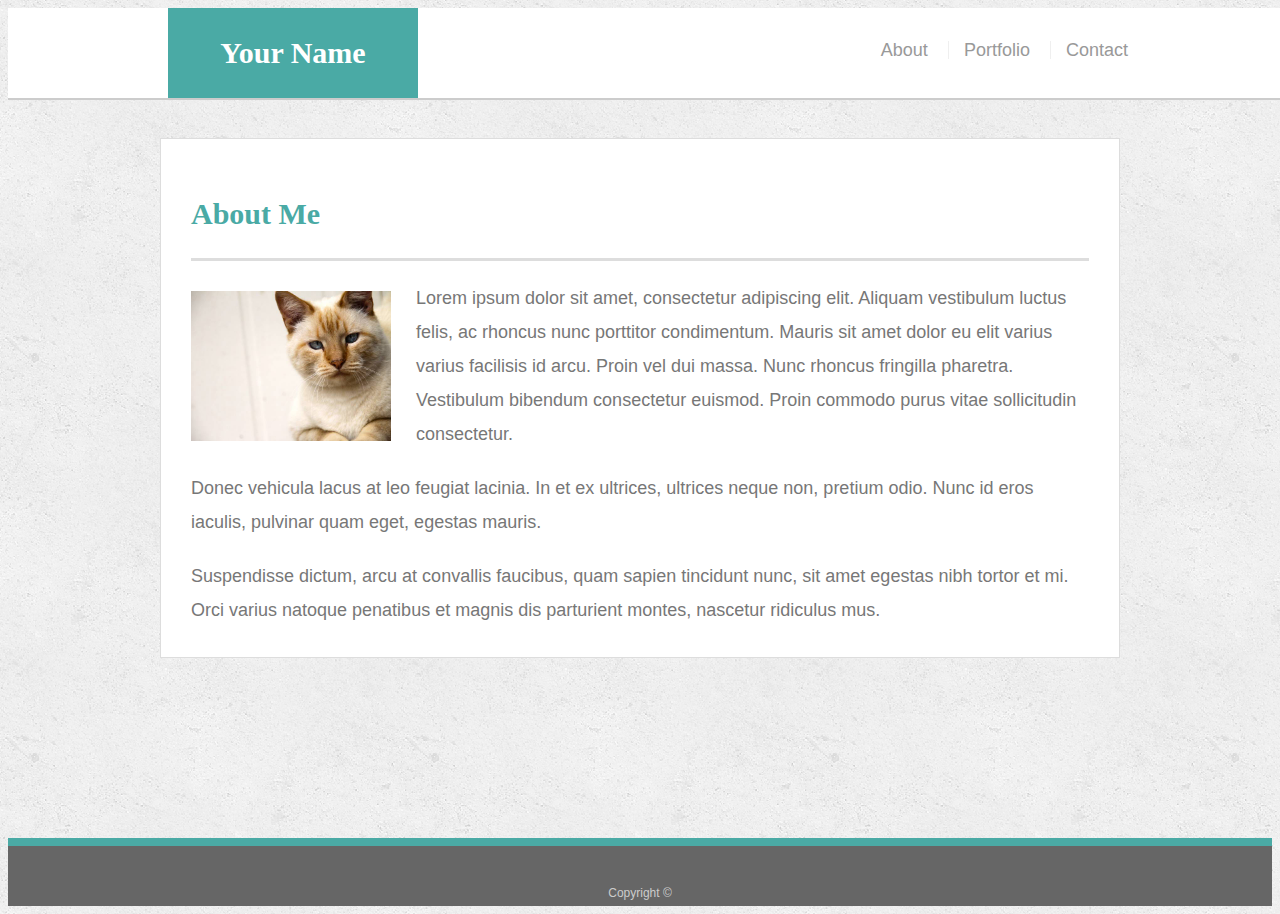
==== index.html @ 024a87f5 "added homework 1 solutions as starting point" ====
<!doctype html>
<html lang="en-us">

<head>
  <meta charset="UTF-8">
  <title>About | Your Name</title>
  <link rel="stylesheet" type="text/css" href="assets/css/style.css">
</head>

<body>

  <header id="masthead">
    <div class="container">
      <a href="index.html" id="logo">Your Name</a>
      <nav>
        <a href="index.html">About</a>
        <a href="portfolio.html">Portfolio</a>
        <a href="contact.html">Contact</a>
      </nav>
    </div>
  </header>

  <div id="main-container" class="container">
    <section class="main-section">
      <h1>About Me</h1>

      <img src="assets/images/cat.jpg" class="auth-image" alt="Your Name">

      <p>Lorem ipsum dolor sit amet, consectetur adipiscing elit. Aliquam vestibulum luctus felis, ac rhoncus nunc porttitor condimentum. Mauris sit amet dolor eu elit varius varius facilisis id arcu. Proin vel dui massa. Nunc rhoncus fringilla pharetra. Vestibulum bibendum consectetur euismod. Proin commodo purus vitae sollicitudin consectetur.</p>

      <p>Donec vehicula lacus at leo feugiat lacinia. In et ex ultrices, ultrices neque non, pretium odio. Nunc id eros iaculis, pulvinar quam eget, egestas mauris.</p>

      <p>Suspendisse dictum, arcu at convallis faucibus, quam sapien tincidunt nunc, sit amet egestas nibh tortor et mi. Orci varius natoque penatibus et magnis dis parturient montes, nascetur ridiculus mus.</p>

    </section>

  </div>

  <footer>
    <div class="container">
      Copyright &copy; 
    </div>
  </footer>
</body>

</html>
---- assets/css/style.css ----
body {
  font-family: Arial, "Helvetica Neue", Helvetica, sans-serif;
  font-size: 18px;
  line-height: 34px;
  color: #777777;
  background: url("../images/concrete_seamless.png");
}

* {
  box-sizing: border-box;
}

/* general */

.container {
  width: 100%;
  max-width: 960px;
  margin: 0 auto;
  clear: both;
}

h1,
h2,
h3,
p {
  margin-bottom: 20px;
}

p:last-child {
  margin-bottom: 0;
}

h1,
h2,
h3 {
  font-family: Georgia, Times, "Times New Roman", serif;
  font-weight: 700;
  color: #4aaaa5;
}

h1 {
  padding-bottom: 20px;
  font-size: 30px;
  line-height: 49px;
  border-bottom: 3px solid #dddddd;
}

h2,
h3 {
  font-size: 22px;
}

/* header */

#masthead {
  position: fixed;
  z-index: 99;
  width: 100%;
  margin: 0 0 30px;
  overflow: auto;
  color: #ffffff;
  background: #ffffff;
  border-bottom: 2px solid #cccccc;
}

#logo {
  float: left;
  width: 250px;
  height: 90px;
  font-family: Georgia, Times, "Times New Roman", serif;
  font-size: 30px;
  font-weight: 700;
  line-height: 90px;
  color: #ffffff;
  text-align: center;
  text-decoration: none;
  background: #4aaaa5;
}

nav {
  float: right;
  margin-top: 25px;
}

nav a {
  display: inline-block;
  padding-left: 15px;
  margin-left: 15px;
  line-height: 18px;
  color: #999;
  text-decoration: none;
  border-left: 1px solid #efefef;
}

nav a:first-child {
  border-left: 0 none;
}

/* footer */

footer {
  padding: 30px 0;
  clear: both;
  font-size: 12px;
  color: #ffffff;
  color: #cccccc;
  text-align: center;
  background: #666666;
  border-top: 8px solid #4aaaa5;
  height: 50px;
}

h3, h2 {
  padding-bottom: 20px;
  margin-bottom: 15px;
  line-height: 22px;
  border-bottom: 2px solid #eeeeee;
}

/* main */

#main-container {
  padding-top: 130px;
  min-height: calc(100vh - 70px);
}

.main-section {
  float: left;
  width: 100%;
  max-width: 960px;
  padding: 30px;
  margin: 0 0 40px;
  background: #ffffff;
  border: 1px solid #dddddd;
}

/* portfolio page */

.work {
  position: relative;
  float: left;
  width: 274px;
  margin: 20px 0 25px;
  overflow: auto;
}

.work:nth-child(even) {
  margin-right: 40px;
}

.work img {
  width: 100%;
  border: 0 none;
  opacity: 0.8;
}

.work h3 {
  position: absolute;
  bottom: 20px;
  width: 100%;
  padding: 15px;
  margin-bottom: 0;
  font-weight: 300;
  line-height: 30px;
  color: #ffffff;
  text-align: center;
  background: #4aaaa5;
  border-bottom: 0;
}

.auth-image {
  float: left;
  width: 200px;
  height: auto;
  margin-top: 10px;
  margin-right: 25px;
}

/* contact page */

#contact-form ul {
  margin-bottom: 20px;
}

#contact-form li {
  margin-bottom: 10px;
}

label,
input[type=text],
input[type=email],
textarea {
  display: block;
  width: 100%;
}

input[type=text],
input[type=email],
textarea {
  height: 35px;
  padding: 0 10px;
  font-size: 14px;
  border: 1px solid #dddddd;
}

textarea {
  height: 200px;
}

input[type=submit] {
  padding: 10px 30px;
  font-size: 18px;
  color: #ffffff;
  cursor: pointer;
  background: #4aaaa5;
  border: 0 none;
}
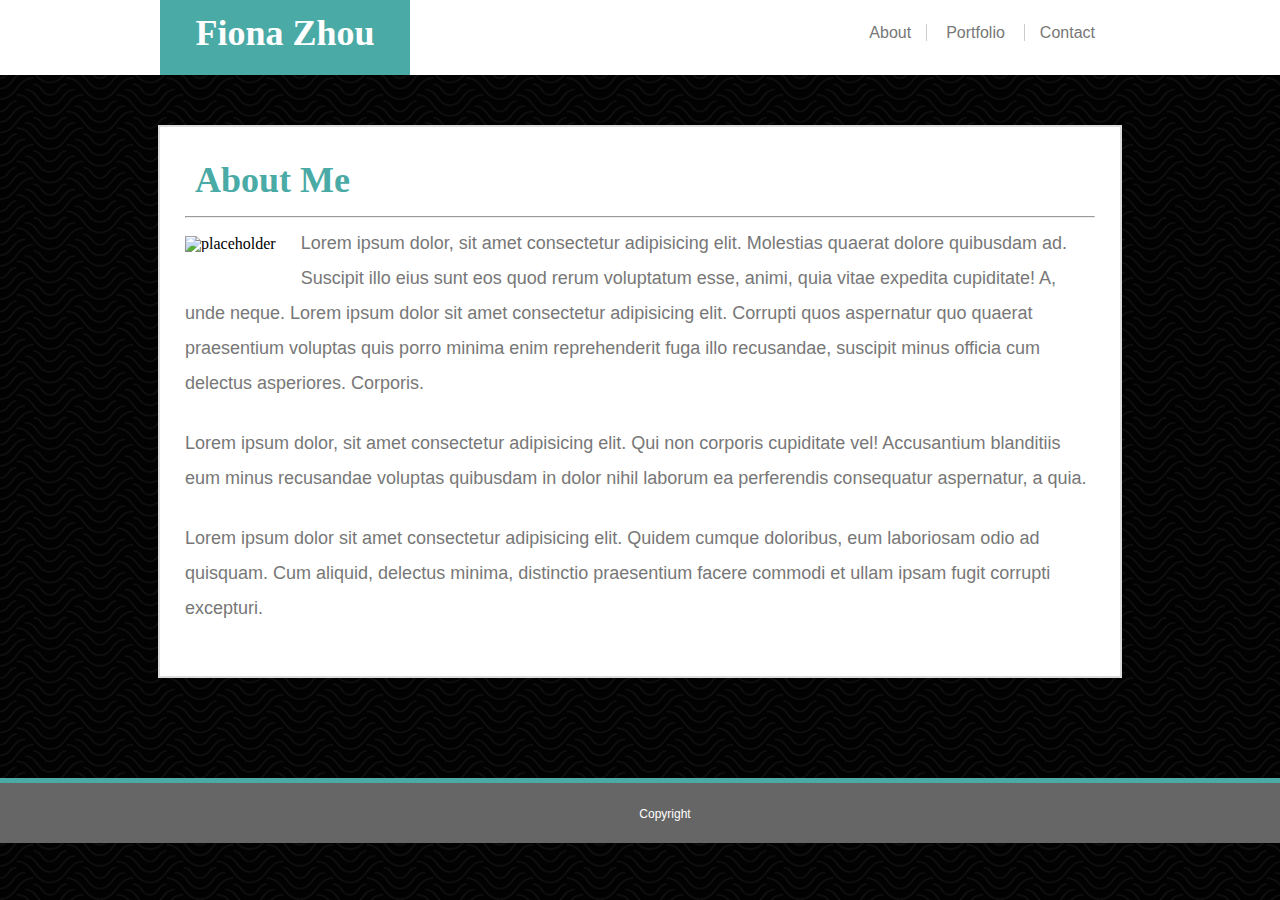
==== commit 05bf44cd: "started working with my files instead" ====
--- a/index.html
+++ b/index.html
@@ -1,46 +1,48 @@
-<!doctype html>
-<html lang="en-us">
+<!DOCTYPE html>
+<html lang="en">
+<head>
+    <meta charset="UTF-8">
+    <meta name="viewport" content="width=device-width, initial-scale=1.0">
+    <meta http-equiv="X-UA-Compatible" content="ie=edge">
+    <link rel="stylesheet" type="text/css" href="assets/css/reset.css">
+    <link rel="stylesheet" type="text/css" href="assets/css/style.css">
+    <title>Fiona's Portfolio</title>
+</head>
+<body>
+    <header>
+       <div class="container">
+        <div class="name">
+            <a href="index.html">Fiona Zhou</a>
+        </div>
+            <nav>
+                    <a href="index.html">About</a>
+                    <a href="portfolio.html">Portfolio</a>
+                    <a href="contact.html">Contact</a>  
+            </nav>
+            </div>
+</header>
 
-<head>
-  <meta charset="UTF-8">
-  <title>About | Your Name</title>
-  <link rel="stylesheet" type="text/css" href="assets/css/style.css">
-</head>
+<div class="about">
+    <section>
+        <h1>About Me</h1>
+        <hr>
+        <div class="profile">
+        <img src="https://via.placeholder.com/150" alt="placeholder">
+            <p>
+                Lorem ipsum dolor, sit amet consectetur adipisicing elit. Molestias quaerat dolore quibusdam ad. Suscipit illo eius sunt eos quod rerum voluptatum esse, animi, quia vitae expedita cupiditate! A, unde neque. Lorem ipsum dolor sit amet consectetur adipisicing elit. Corrupti quos aspernatur quo quaerat praesentium voluptas quis porro minima enim reprehenderit fuga illo recusandae, suscipit minus officia cum delectus asperiores. Corporis.
+            </p>
 
-<body>
+            <p>
+                Lorem ipsum dolor, sit amet consectetur adipisicing elit. Qui non corporis cupiditate vel! Accusantium blanditiis eum minus recusandae voluptas quibusdam in dolor nihil laborum ea perferendis consequatur aspernatur, a quia.
+            </p>
 
-  <header id="masthead">
-    <div class="container">
-      <a href="index.html" id="logo">Your Name</a>
-      <nav>
-        <a href="index.html">About</a>
-        <a href="portfolio.html">Portfolio</a>
-        <a href="contact.html">Contact</a>
-      </nav>
-    </div>
-  </header>
+            <p>Lorem ipsum dolor sit amet consectetur adipisicing elit. Quidem cumque doloribus, eum laboriosam odio ad quisquam. Cum aliquid, delectus minima, distinctio praesentium facere commodi et ullam ipsam fugit corrupti excepturi.</p>
+        </div>
+    </section>
+</div>
 
-  <div id="main-container" class="container">
-    <section class="main-section">
-      <h1>About Me</h1>
-
-      <img src="assets/images/cat.jpg" class="auth-image" alt="Your Name">
-
-      <p>Lorem ipsum dolor sit amet, consectetur adipiscing elit. Aliquam vestibulum luctus felis, ac rhoncus nunc porttitor condimentum. Mauris sit amet dolor eu elit varius varius facilisis id arcu. Proin vel dui massa. Nunc rhoncus fringilla pharetra. Vestibulum bibendum consectetur euismod. Proin commodo purus vitae sollicitudin consectetur.</p>
-
-      <p>Donec vehicula lacus at leo feugiat lacinia. In et ex ultrices, ultrices neque non, pretium odio. Nunc id eros iaculis, pulvinar quam eget, egestas mauris.</p>
-
-      <p>Suspendisse dictum, arcu at convallis faucibus, quam sapien tincidunt nunc, sit amet egestas nibh tortor et mi. Orci varius natoque penatibus et magnis dis parturient montes, nascetur ridiculus mus.</p>
-
-    </section>
-
-  </div>
-
-  <footer>
-    <div class="container">
-      Copyright &copy; 
-    </div>
-  </footer>
+    <footer>
+Copyright
+    </footer>
 </body>
-
-</html>
+</html>--- a/assets/css/style.css
+++ b/assets/css/style.css
@@ -1,217 +1,185 @@
-body {
-  font-family: Arial, "Helvetica Neue", Helvetica, sans-serif;
-  font-size: 18px;
-  line-height: 34px;
-  color: #777777;
-  background: url("../images/concrete_seamless.png");
+body{
+    background-image: url("../papyrus-dark.png");
 }
 
-* {
-  box-sizing: border-box;
+header{
+    background-color: white;
 }
 
-/* general */
-
-.container {
-  width: 100%;
-  max-width: 960px;
-  margin: 0 auto;
-  clear: both;
+.container{
+    margin: 0 auto;
+    width: 100%;
+    max-width: 960px;
+    clear: both;
+    height: 75px;
 }
 
-h1,
-h2,
-h3,
-p {
-  margin-bottom: 20px;
+section{
+    padding: 25px;
 }
 
-p:last-child {
-  margin-bottom: 0;
+.name{
+    float: left;
+    text-align: center;
+    width: 250px;
+    padding-top: 15px;
+    height: 60px;
+    background-color: #4aaaa5;
 }
 
-h1,
-h2,
-h3 {
-  font-family: Georgia, Times, "Times New Roman", serif;
-  font-weight: 700;
-  color: #4aaaa5;
+.name a{
+    text-decoration: none;
+    font-family: 'Georgia', Times, 'Times New Roman', serif;
+    font-size: 36px;
+    color: white;
+    font-weight: bold;
 }
 
-h1 {
-  padding-bottom: 20px;
-  font-size: 30px;
-  line-height: 49px;
-  border-bottom: 3px solid #dddddd;
+nav{
+    float: right;
+    margin-top: 25px;
+    margin-right: 10px;
 }
 
-h2,
-h3 {
-  font-size: 22px;
+/* Targets container of section */
+.about{
+    margin: auto;
+    margin-top: 50px;
+    margin-bottom: 100px;
+    max-width: 960px;
+    clear: both;
+    background: white;
+    border: 2px solid #dddddd;
 }
 
-/* header */
-
-#masthead {
-  position: fixed;
-  z-index: 99;
-  width: 100%;
-  margin: 0 0 30px;
-  overflow: auto;
-  color: #ffffff;
-  background: #ffffff;
-  border-bottom: 2px solid #cccccc;
+.port{
+    background: white;
+    margin: auto;
+    max-width: 960px;
+    max-height: 900px;
+    min-height: 900px;
+    margin-bottom: 50px;
+    padding: 25px;
 }
 
-#logo {
-  float: left;
-  width: 250px;
-  height: 90px;
-  font-family: Georgia, Times, "Times New Roman", serif;
-  font-size: 30px;
-  font-weight: 700;
-  line-height: 90px;
-  color: #ffffff;
-  text-align: center;
-  text-decoration: none;
-  background: #4aaaa5;
+.contact{
+    background: white;
+    margin: auto;
+    max-width: 960px;
+    min-height: 400px;
+    margin-bottom: 50px;
+    padding: 25px;
 }
 
-nav {
-  float: right;
-  margin-top: 25px;
+
+.profile img{
+    float: left;
+    padding: 10px 25px 25px 0px;
 }
 
-nav a {
-  display: inline-block;
-  padding-left: 15px;
-  margin-left: 15px;
-  line-height: 18px;
-  color: #999;
-  text-decoration: none;
-  border-left: 1px solid #efefef;
+
+nav a{
+    font-family: 'Arial', 'Helvetica Neue', Helvetica, sans-serif;
+    color: #777777;
+    text-decoration: none;
+    padding: 0px 15px 0px 15px;
 }
 
-nav a:first-child {
-  border-left: 0 none;
+nav a:nth-child(1){
+    border-right: 1px solid #cccccc;
 }
 
-/* footer */
-
-footer {
-  padding: 30px 0;
-  clear: both;
-  font-size: 12px;
-  color: #ffffff;
-  color: #cccccc;
-  text-align: center;
-  background: #666666;
-  border-top: 8px solid #4aaaa5;
-  height: 50px;
+nav a:nth-child(3){
+    border-left: 1px solid #cccccc;
 }
 
-h3, h2 {
-  padding-bottom: 20px;
-  margin-bottom: 15px;
-  line-height: 22px;
-  border-bottom: 2px solid #eeeeee;
+
+.pimg{
+    float: left;
+    padding-right: 25px;
+    margin-bottom: -25px;
 }
 
-/* main */
-
-#main-container {
-  padding-top: 130px;
-  min-height: calc(100vh - 70px);
+.pcontainer{
+    margin-top: 25px;
 }
 
-.main-section {
-  float: left;
-  width: 100%;
-  max-width: 960px;
-  padding: 30px;
-  margin: 0 0 40px;
-  background: #ffffff;
-  border: 1px solid #dddddd;
+.labels{
+    margin-top: 10px;
+    margin-bottom: 25px;
 }
 
-/* portfolio page */
-
-.work {
-  position: relative;
-  float: left;
-  width: 274px;
-  margin: 20px 0 25px;
-  overflow: auto;
+form{
+    margin-top: 25px;
 }
 
-.work:nth-child(even) {
-  margin-right: 40px;
+input[type=text]{
+    width: 900px;
+    font-family: 'Arial', 'Helvetica Neue', Helvetica, sans-serif;
+    font-size: 16px;
+    color: #666666;
+    padding: 5px;
 }
 
-.work img {
-  width: 100%;
-  border: 0 none;
-  opacity: 0.8;
+input[name="message"]{
+    padding-bottom: 200px;
 }
 
-.work h3 {
-  position: absolute;
-  bottom: 20px;
-  width: 100%;
-  padding: 15px;
-  margin-bottom: 0;
-  font-weight: 300;
-  line-height: 30px;
-  color: #ffffff;
-  text-align: center;
-  background: #4aaaa5;
-  border-bottom: 0;
+input[type="submit"]{
+    font-family: 'Arial', 'Helvetica Neue', Helvetica, sans-serif;
+    font-size: 18px;
+    padding: 10px 30px 10px 30px;
+    color: white;
+    background-color: #4aaaa5;
+    border-style: none;
 }
 
-.auth-image {
-  float: left;
-  width: 200px;
-  height: auto;
-  margin-top: 10px;
-  margin-right: 25px;
+h1{
+    font-family: 'Georgia', Times, 'Times New Roman', serif;
+    font-size: 36px;
+    padding: 10px;
+    color: #4aaaa5;
+    font-weight: bold;
 }
 
-/* contact page */
-
-#contact-form ul {
-  margin-bottom: 20px;
+h2{
+    font-family: 'Georgia', Times, 'Times New Roman', serif;
+    font-size: 24px;
+    padding-top: 25px;
+    position: relative;
+    top: -90px;
+    text-align: center;
+    color: white;
+    background-color: #4aaaa5;
+    height: 50px;
 }
 
-#contact-form li {
-  margin-bottom: 10px;
+h3{
+    font-family: 'Arial', 'Helvetica Neue', Helvetica, sans-serif;
+    font-size: 22px;
+    margin-bottom: 10px;
+    color: #777777;
 }
 
-label,
-input[type=text],
-input[type=email],
-textarea {
-  display: block;
-  width: 100%;
+p{
+    font-family: 'Arial', 'Helvetica Neue', Helvetica, sans-serif;
+    font-size: 18px;
+    line-height: 35px;
+    padding-bottom: 25px;
+    color: #777777;
 }
 
-input[type=text],
-input[type=email],
-textarea {
-  height: 35px;
-  padding: 0 10px;
-  font-size: 14px;
-  border: 1px solid #dddddd;
-}
 
-textarea {
-  height: 200px;
-}
-
-input[type=submit] {
-  padding: 10px 30px;
-  font-size: 18px;
-  color: #ffffff;
-  cursor: pointer;
-  background: #4aaaa5;
-  border: 0 none;
-}
+footer{
+    font-family: 'Arial', 'Helvetica Neue', Helvetica, sans-serif;
+    font-size: 12px;
+    text-align: center;
+    bottom: 0;
+    width: 100%;
+    background: #666666;
+    padding: 25px;
+    height: 10px;
+    clear: both;
+    border-top: 5px solid #4aaaa5;
+    color: white;
+}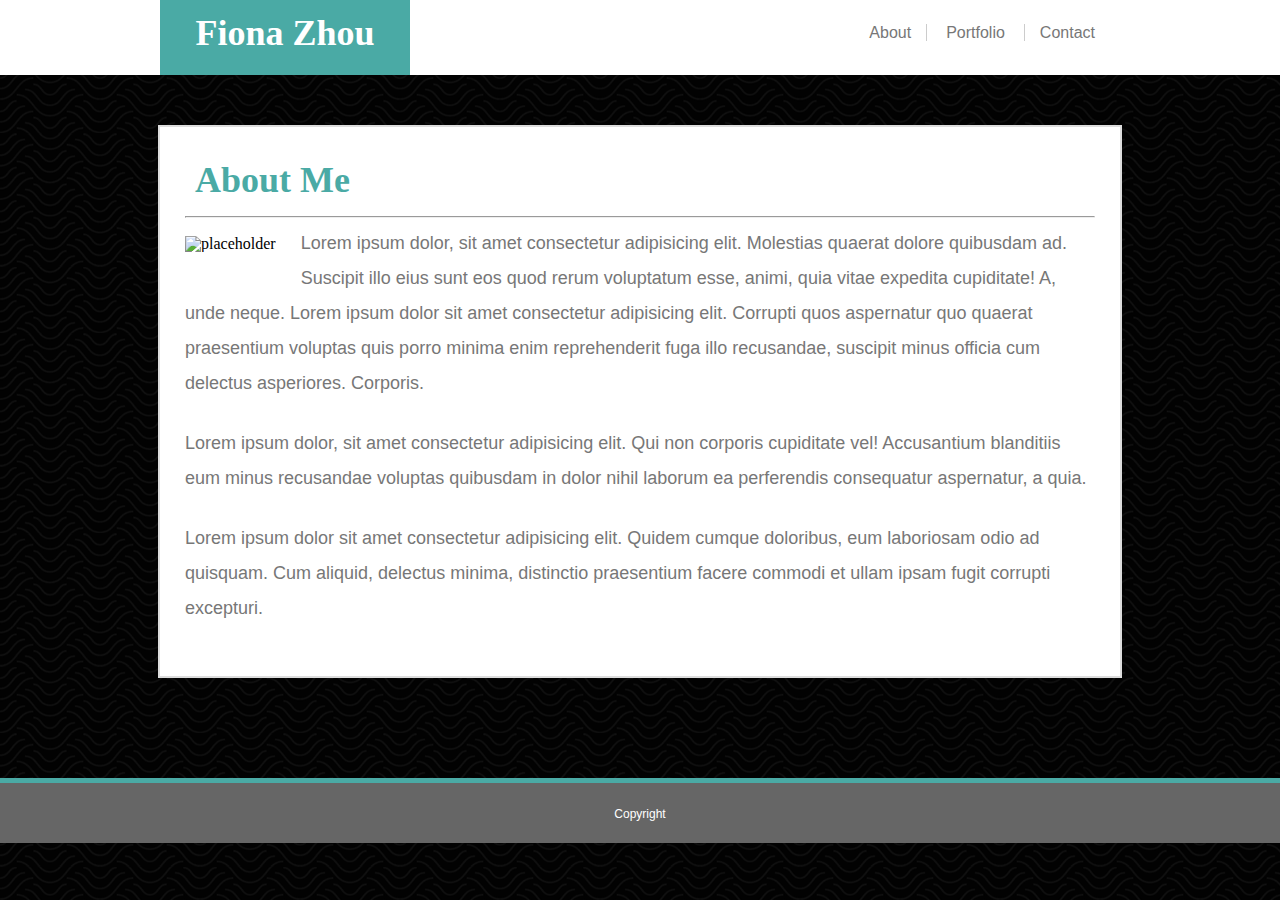
==== commit 3a165ecf: "index.html working in 640 responsive" ====
--- a/index.html
+++ b/index.html
@@ -1,5 +1,6 @@
 <!DOCTYPE html>
 <html lang="en">
+
 <head>
     <meta charset="UTF-8">
     <meta name="viewport" content="width=device-width, initial-scale=1.0">
@@ -8,41 +9,52 @@
     <link rel="stylesheet" type="text/css" href="assets/css/style.css">
     <title>Fiona's Portfolio</title>
 </head>
+
 <body>
     <header>
-       <div class="container">
-        <div class="name">
-            <a href="index.html">Fiona Zhou</a>
+        <div class="container">
+            <div class="name">
+                <a href="index.html">Fiona Zhou</a>
+            </div>
+
+            <nav>
+                <a href="index.html">About</a>
+                <a href="portfolio.html">Portfolio</a>
+                <a href="contact.html">Contact</a>
+            </nav>
         </div>
-            <nav>
-                    <a href="index.html">About</a>
-                    <a href="portfolio.html">Portfolio</a>
-                    <a href="contact.html">Contact</a>  
-            </nav>
+    </header>
+
+    <div class="about">
+        <section>
+            <h1>About Me</h1>
+            <hr>
+            <div class="profile">
+                <img src="https://via.placeholder.com/150" alt="placeholder">
+                <p>
+                    Lorem ipsum dolor, sit amet consectetur adipisicing elit. Molestias quaerat dolore quibusdam ad.
+                    Suscipit illo eius sunt eos quod rerum voluptatum esse, animi, quia vitae expedita cupiditate! A,
+                    unde neque. Lorem ipsum dolor sit amet consectetur adipisicing elit. Corrupti quos aspernatur quo
+                    quaerat praesentium voluptas quis porro minima enim reprehenderit fuga illo recusandae, suscipit
+                    minus officia cum delectus asperiores. Corporis.
+                </p>
+
+                <p>
+                    Lorem ipsum dolor, sit amet consectetur adipisicing elit. Qui non corporis cupiditate vel!
+                    Accusantium blanditiis eum minus recusandae voluptas quibusdam in dolor nihil laborum ea perferendis
+                    consequatur aspernatur, a quia.
+                </p>
+
+                <p>Lorem ipsum dolor sit amet consectetur adipisicing elit. Quidem cumque doloribus, eum laboriosam odio
+                    ad quisquam. Cum aliquid, delectus minima, distinctio praesentium facere commodi et ullam ipsam
+                    fugit corrupti excepturi.</p>
             </div>
-</header>
-
-<div class="about">
-    <section>
-        <h1>About Me</h1>
-        <hr>
-        <div class="profile">
-        <img src="https://via.placeholder.com/150" alt="placeholder">
-            <p>
-                Lorem ipsum dolor, sit amet consectetur adipisicing elit. Molestias quaerat dolore quibusdam ad. Suscipit illo eius sunt eos quod rerum voluptatum esse, animi, quia vitae expedita cupiditate! A, unde neque. Lorem ipsum dolor sit amet consectetur adipisicing elit. Corrupti quos aspernatur quo quaerat praesentium voluptas quis porro minima enim reprehenderit fuga illo recusandae, suscipit minus officia cum delectus asperiores. Corporis.
-            </p>
-
-            <p>
-                Lorem ipsum dolor, sit amet consectetur adipisicing elit. Qui non corporis cupiditate vel! Accusantium blanditiis eum minus recusandae voluptas quibusdam in dolor nihil laborum ea perferendis consequatur aspernatur, a quia.
-            </p>
-
-            <p>Lorem ipsum dolor sit amet consectetur adipisicing elit. Quidem cumque doloribus, eum laboriosam odio ad quisquam. Cum aliquid, delectus minima, distinctio praesentium facere commodi et ullam ipsam fugit corrupti excepturi.</p>
-        </div>
-    </section>
-</div>
+        </section>
+    </div>
 
     <footer>
-Copyright
+        Copyright
     </footer>
 </body>
+
 </html>--- a/assets/css/style.css
+++ b/assets/css/style.css
@@ -1,17 +1,19 @@
 body{
     background-image: url("../papyrus-dark.png");
+    margin: 0 auto;
 }
 
 header{
-    background-color: white;
+    background: white;
+    width: 100%;
 }
 
 .container{
     margin: 0 auto;
-    width: 100%;
-    max-width: 960px;
-    clear: both;
+    width: 960px;
     height: 75px;
+
+
 }
 
 section{
@@ -39,9 +41,9 @@
     float: right;
     margin-top: 25px;
     margin-right: 10px;
-}
-
-/* Targets container of section */
+    background: white;
+}
+
 .about{
     margin: auto;
     margin-top: 50px;
@@ -177,9 +179,45 @@
     bottom: 0;
     width: 100%;
     background: #666666;
-    padding: 25px;
+    padding-top: 25px;
+    padding-bottom: 25px;
     height: 10px;
     clear: both;
     border-top: 5px solid #4aaaa5;
     color: white;
+}
+
+@media only screen and (max-width: 960px){  }  @media only screen and (max-width: 768px){  }  
+
+@media only screen and (max-width: 640px){  
+
+.container{
+    width: 100%;
+}
+.name{   
+    width: 100%;  
+}
+nav{  
+    width: 100%;
+    margin: auto;
+    height: 25px;
+    text-align: center;
+    padding-top: 10px;
+    overflow: auto;
+
+}
+
+.profile img{
+    width: 100%;
+    height: auto;
+}
+
+.about{
+    width: 90%;
+}
+
+footer{
+    overflow: auto;
+    width: 100%;
+}
 }